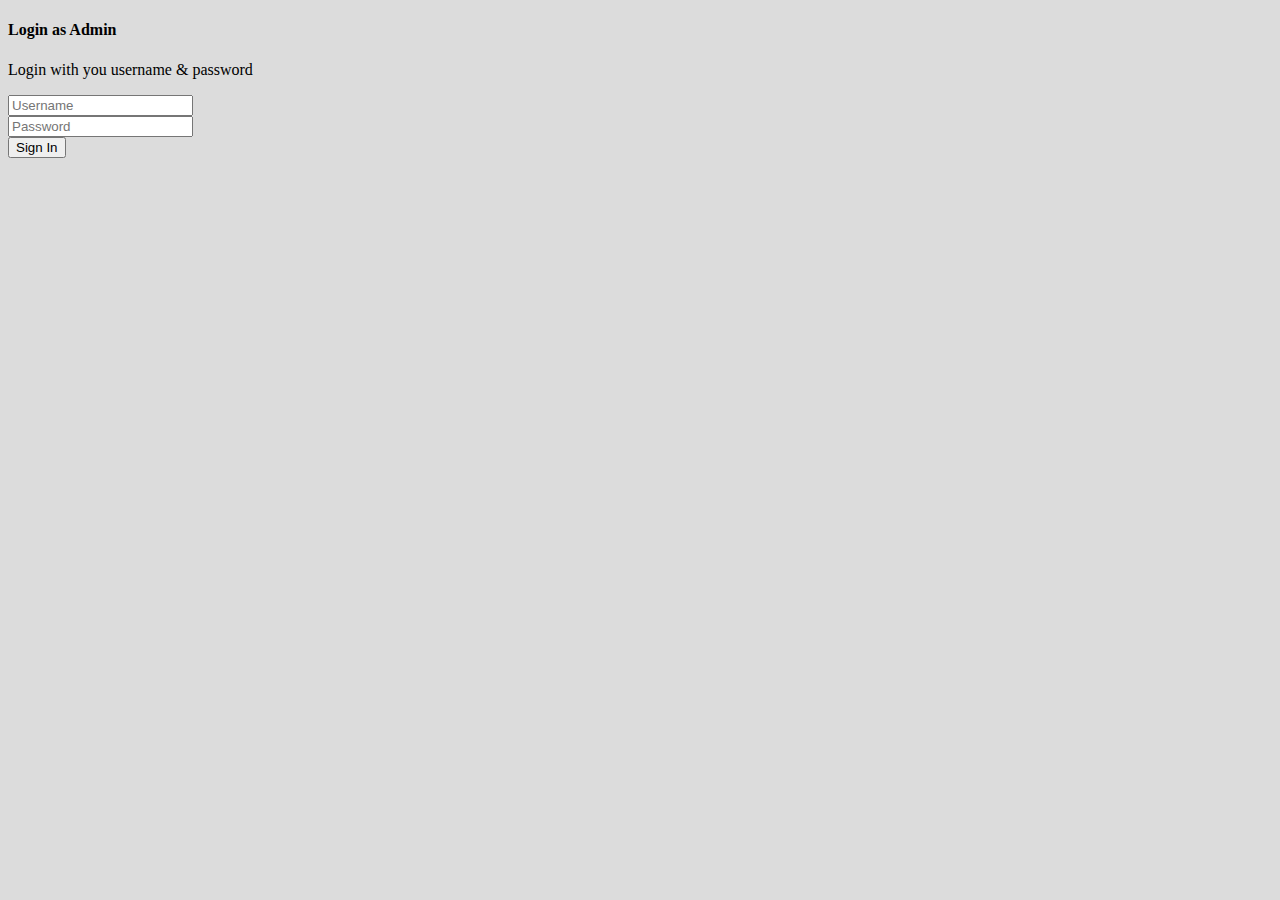
==== index.html @ 25619cbb "primer commit" ====
<!doctype html>
<html lang="en">
  <head>
    <!-- Required meta tags -->
    <meta charset="utf-8">
    <meta name="viewport" content="width=device-width, initial-scale=1">

    <!-- Bootstrap CSS -->
    <link href="https://cdn.jsdelivr.net/npm/bootstrap@5.0.2/dist/css/bootstrap.min.css" rel="stylesheet" integrity="sha384-EVSTQN3/azprG1Anm3QDgpJLIm9Nao0Yz1ztcQTwFspd3yD65VohhpuuCOmLASjC" crossorigin="anonymous">

    <!-- CSS -->
    <link rel="stylesheet" href="css/style.css">

    <title>Login</title>
  </head>
  <body>
    <div class="container">
        <div class="row justify-content-center mt-5">
            <div class="col-lg-4 col-md-4">
                <div class="card bx">
                    <div class="card-body">
                        <div class="card-title">
                            <h4>Login as Admin</h4>
                            <p class="card-text small text-muted">Login with you username &amp; password</p>
                            <form action="">
                                <div class="mb-3">
                                    <input type="text" class="form-control form-control-sm" placeholder="Username" required>
                                </div>
                                <div class="mb-3">
                                    <input type="text" class="form-control form-control-sm" placeholder="Password" required>
                                </div>
                                <div class="mb-3">
                                    <input type="submit" class="btn btn-block btn-sm btn-success" value="Sign In">
                                </div>
                            </form>
                        </div>
                    </div>
                </div>
            </div>
        </div>
    </div>

    <!-- Optional JavaScript; choose one of the two! -->

    <!-- Option 2: Separate Popper and Bootstrap JS -->
    
    <script src="https://cdn.jsdelivr.net/npm/@popperjs/core@2.9.2/dist/umd/popper.min.js" integrity="sha384-IQsoLXl5PILFhosVNubq5LC7Qb9DXgDA9i+tQ8Zj3iwWAwPtgFTxbJ8NT4GN1R8p" crossorigin="anonymous"></script>
    <script src="https://cdn.jsdelivr.net/npm/bootstrap@5.0.2/dist/js/bootstrap.min.js" integrity="sha384-cVKIPhGWiC2Al4u+LWgxfKTRIcfu0JTxR+EQDz/bgldoEyl4H0zUF0QKbrJ0EcQF" crossorigin="anonymous"></script>
   
  </body>
</html>
---- css/style.css ----
body{
    background-color: gainsboro;
}
.bx{
    box-shadow: 2px 2px 18px rgba(0,0,0,0,0.2);
}

.card-border{
    box-shadow: 2px 2px 12px rgba(0, 0, 0, 0.2);
    border: 0px;
}
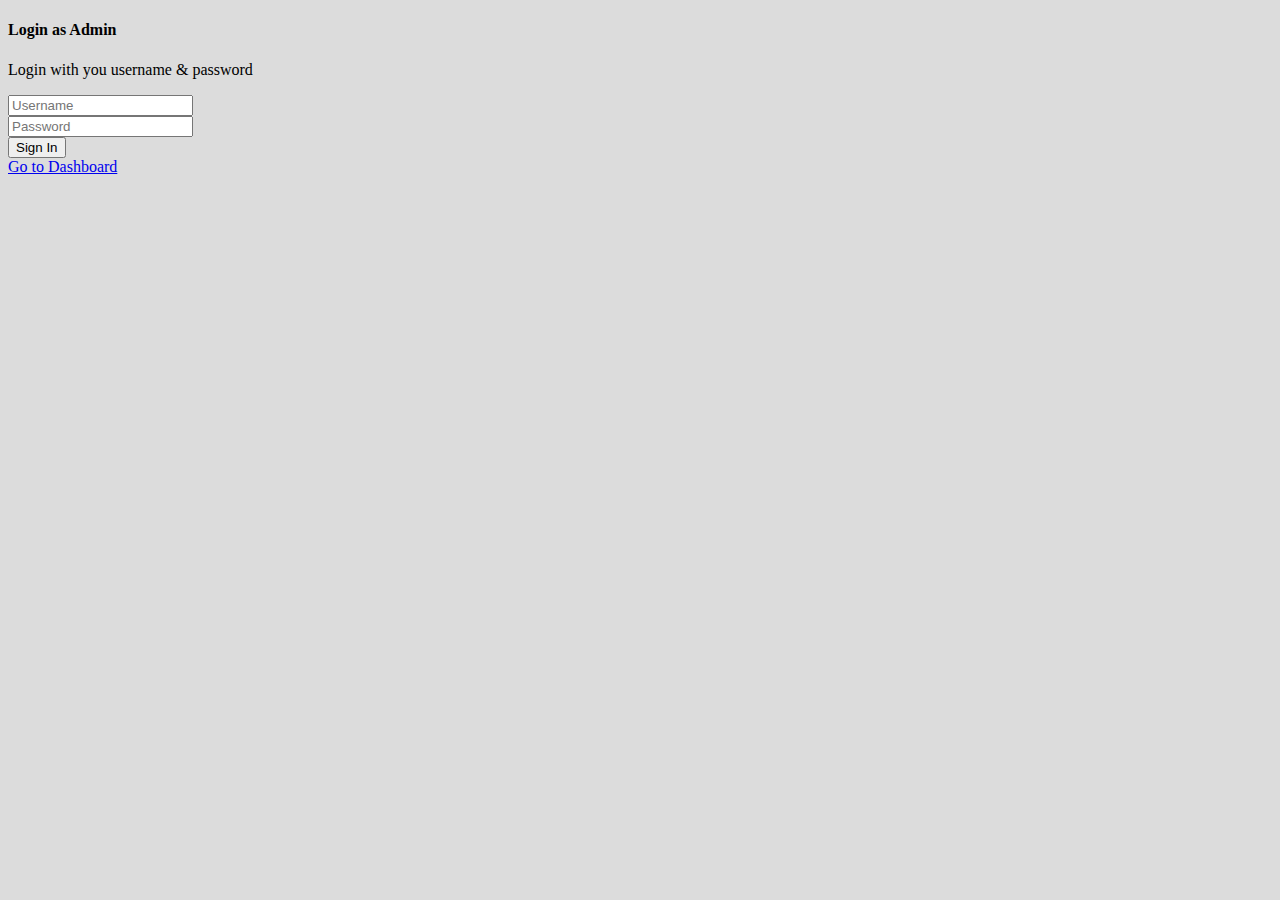
==== commit dea2243d: "agregado link para ir al dashboard para inspeccionar la web" ====
--- a/index.html
+++ b/index.html
@@ -32,6 +32,9 @@
                                 <div class="mb-3">
                                     <input type="submit" class="btn btn-block btn-sm btn-success" value="Sign In">
                                 </div>
+                                <div class="mb-3">
+                                    <a href="dash.html">Go to Dashboard</a>
+                                </div>
                             </form>
                         </div>
                     </div>
